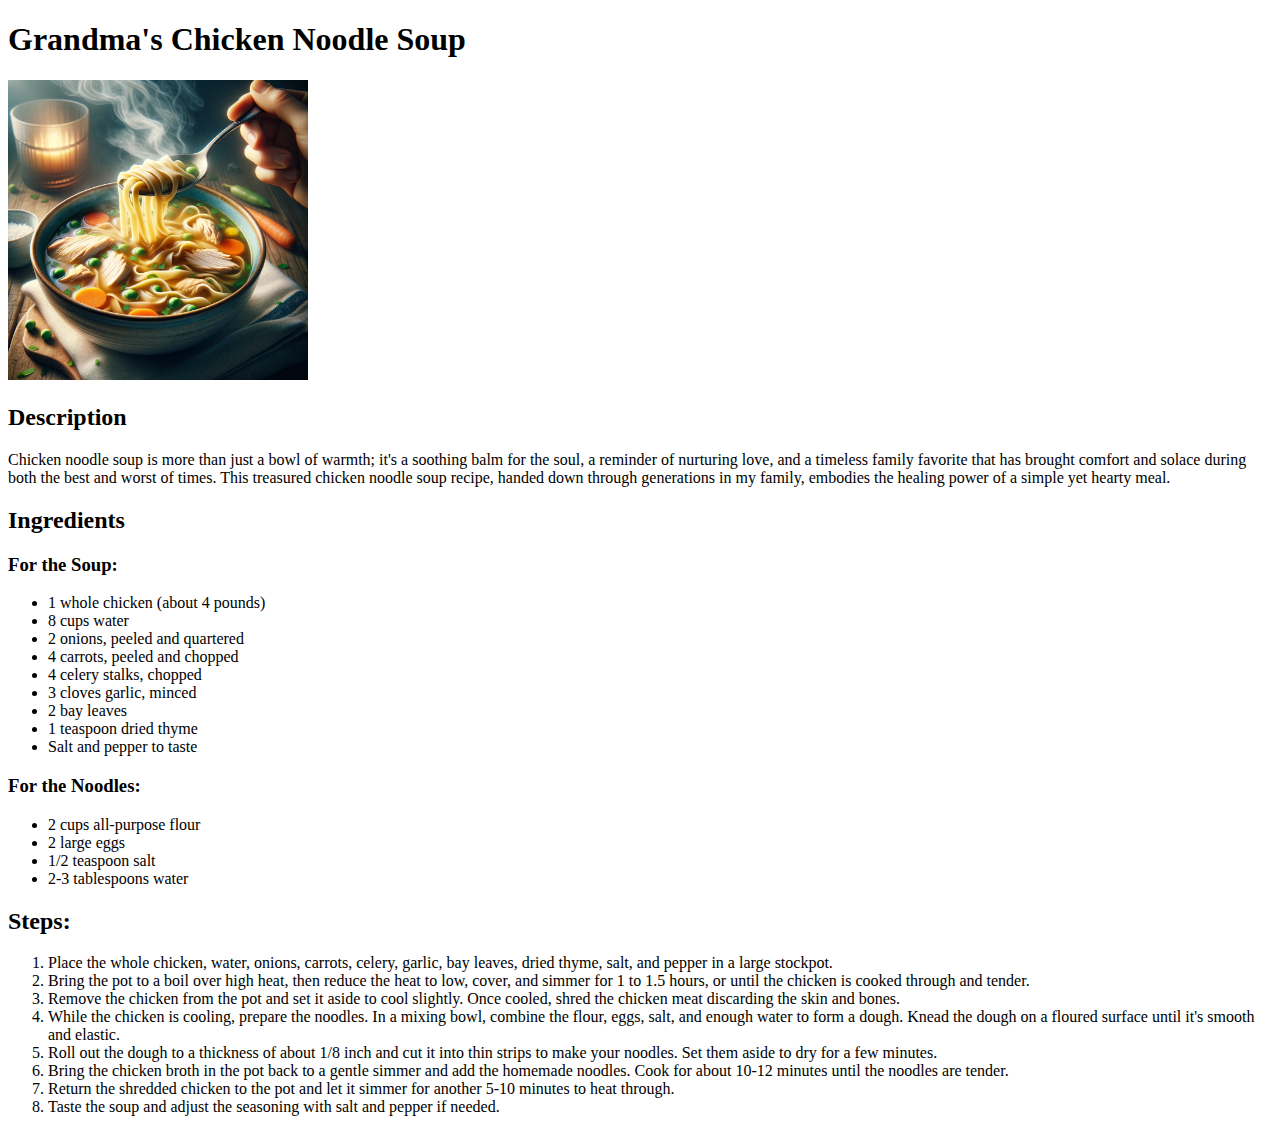
==== recipes/chicken_noodle_soup.html @ e2c358fa "Add additional recipes to site" ====
<!DOCTYPE html>
<html lang="en">

<head>
    <meta charset="UTF-8">
    <title>Chicken Noodle Soup</title>
</head>

<body>
    <h1>Grandma's Chicken Noodle Soup</h1>
    <img src="../img/chicken_noodle_soup.png" height="300">
    <h2>Description</h2>
    <p>
        Chicken noodle soup is more than just a bowl of warmth; it's a soothing balm for the soul, a reminder of
        nurturing love, and a timeless family favorite that has brought comfort and solace during both the best and
        worst of times. This treasured chicken noodle soup recipe, handed down through generations in my family,
        embodies the healing power of a simple yet hearty meal.
    </p>
    <h2>Ingredients</h2>
    <h3>For the Soup:</h3>
    <ul>
        <li>1 whole chicken (about 4 pounds)</li>
        <li>8 cups water</li>
        <li>2 onions, peeled and quartered</li>
        <li>4 carrots, peeled and chopped</li>
        <li>4 celery stalks, chopped</li>
        <li>3 cloves garlic, minced</li>
        <li>2 bay leaves</li>
        <li>1 teaspoon dried thyme</li>
        <li>Salt and pepper to taste</li>
    </ul>
    <h3>For the Noodles:</h3>
    <ul>
        <li>2 cups all-purpose flour</li>
        <li>2 large eggs</li>
        <li>1/2 teaspoon salt</li>
        <li>2-3 tablespoons water</li>
    </ul>
    <h2>Steps:</h2>
    <ol>
        <li>Place the whole chicken, water, onions, carrots, celery, garlic, bay leaves, dried thyme, salt, and pepper in a large stockpot.</li>
        <li>Bring the pot to a boil over high heat, then reduce the heat to low, cover, and simmer for 1 to 1.5 hours, or until the chicken is cooked through and tender.</li>
        <li>Remove the chicken from the pot and set it aside to cool slightly. Once cooled, shred the chicken meat discarding the skin and bones.</li>
        <li>While the chicken is cooling, prepare the noodles. In a mixing bowl, combine the flour, eggs, salt, and enough water to form a dough. Knead the dough on a floured surface until it's smooth and elastic.</li>
        <li>Roll out the dough to a thickness of about 1/8 inch and cut it into thin strips to make your noodles. Set them aside to dry for a few minutes.</li>
        <li>Bring the chicken broth in the pot back to a gentle simmer and add the homemade noodles. Cook for about 10-12 minutes until the noodles are tender.</li>
        <li>Return the shredded chicken to the pot and let it simmer for another 5-10 minutes to heat through.</li>
        <li>Taste the soup and adjust the seasoning with salt and pepper if needed.</li>
    </ol>
</body>
</html>
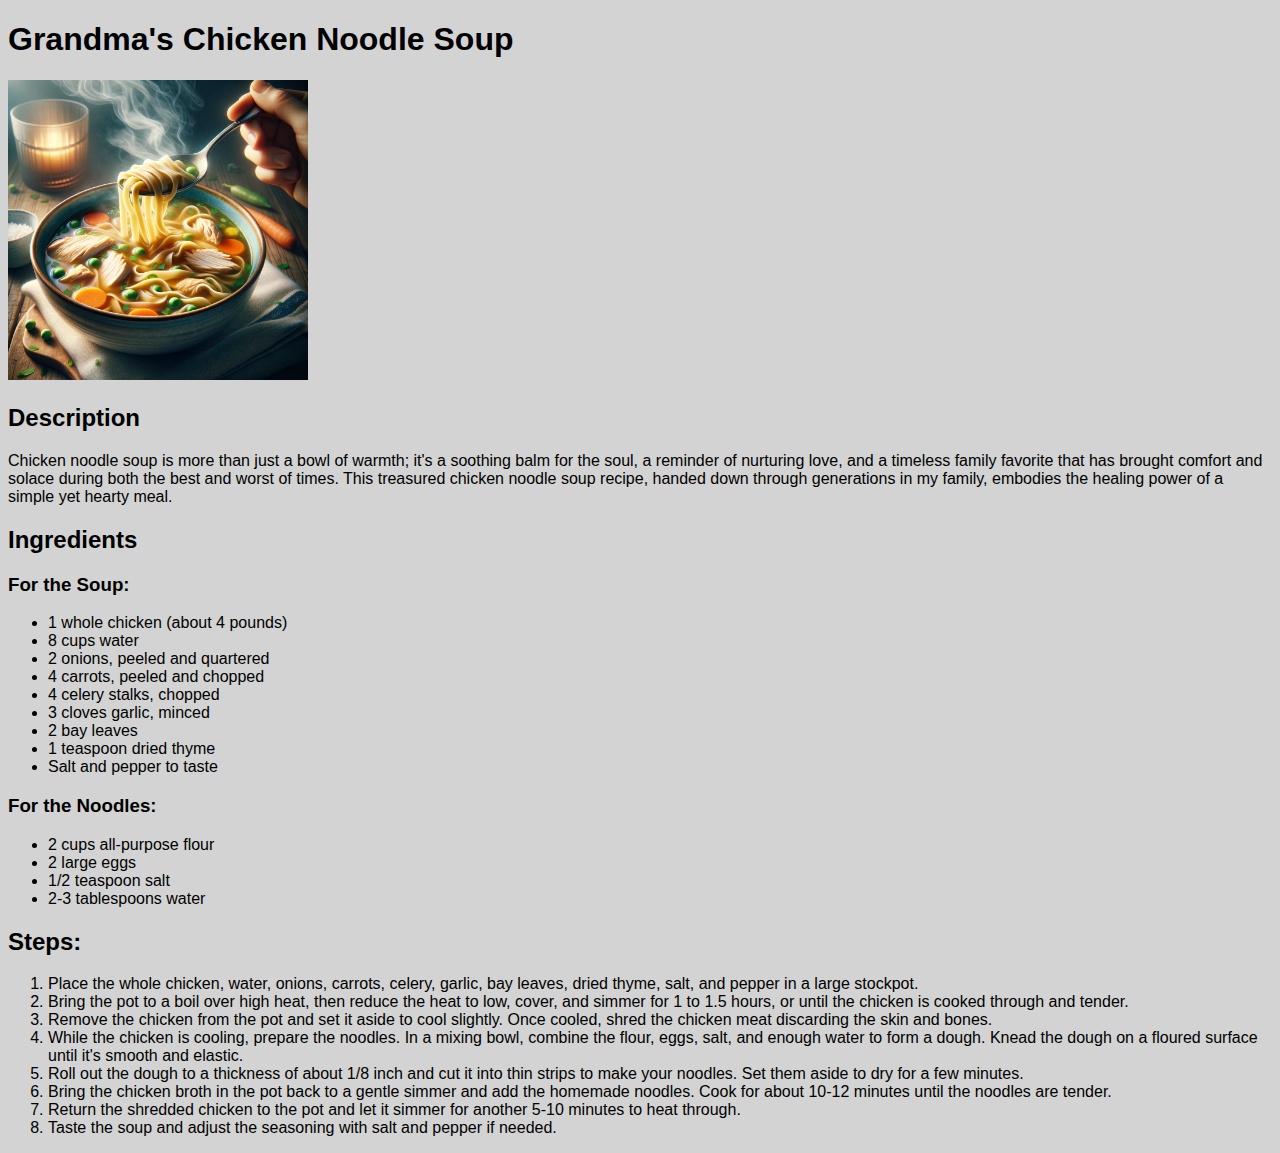
==== commit 09596c0f: "Added CSS to site" ====
--- a/recipes/chicken_noodle_soup.html
+++ b/recipes/chicken_noodle_soup.html
@@ -1,8 +1,8 @@
 <!DOCTYPE html>
 <html lang="en">
-
 <head>
     <meta charset="UTF-8">
+    <link rel="stylesheet" href="../css/style.css">
     <title>Chicken Noodle Soup</title>
 </head>
 
--- a/css/style.css
+++ b/css/style.css
@@ -0,0 +1,8 @@
+body {
+    font-family: Verdana, Geneva, Tahoma, sans-serif;
+    background: lightgray;
+}
+
+.ingredients ul li {
+    font-style: italic;
+}